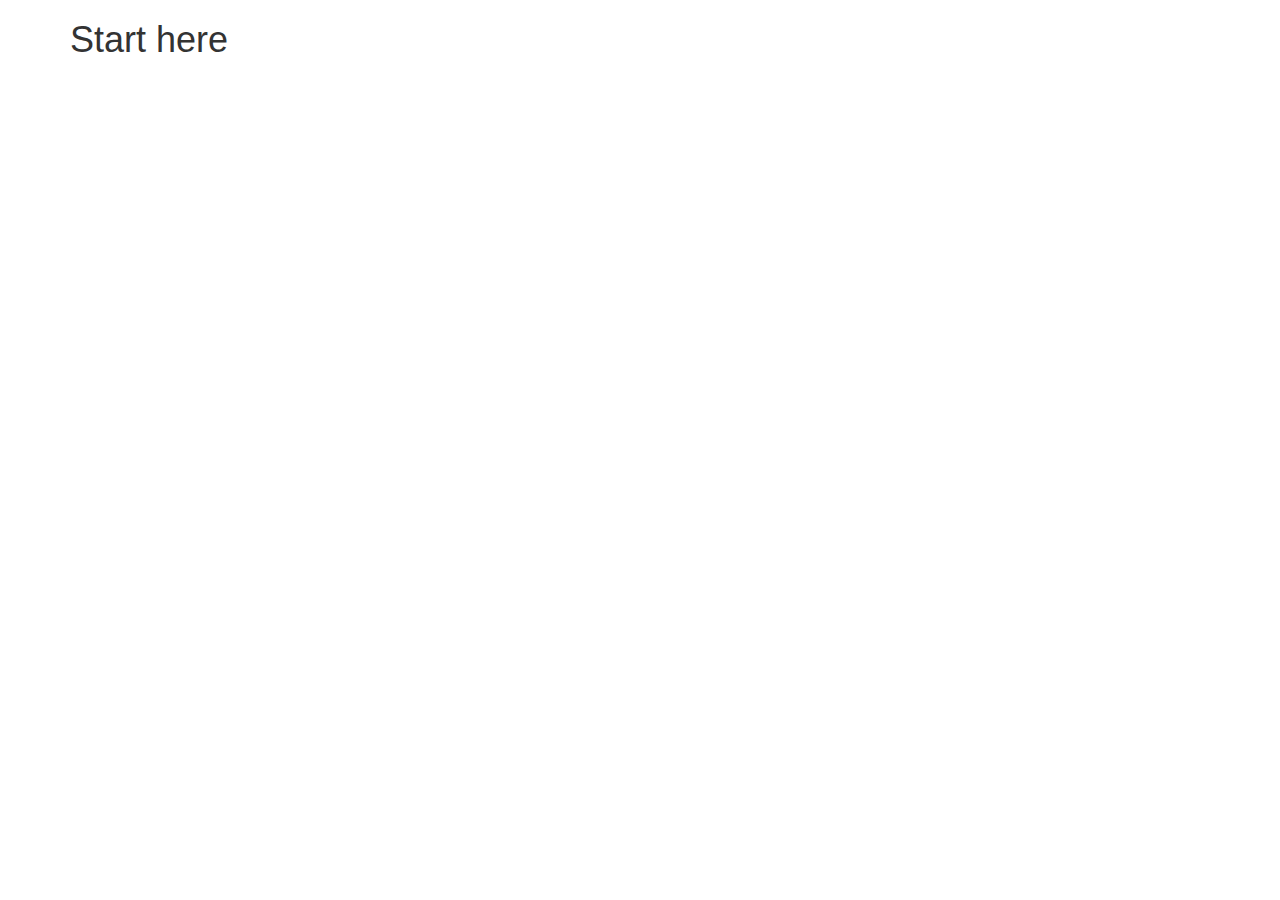
==== AngularForms/AngularForms/Index.html @ dc92c0a3 "Removed the angular component from index page and will move to develop SPA application. Routing also" ====
﻿<!DOCTYPE html>
<html ng-app="angularFormsApp">
<head>
    <title>Pluralsight - AngularJS Forms Using Bootstrap and MVC 5</title>
    <link href="Content/bootstrap.min.css" rel="stylesheet" />
    <script src="Scripts/angular.min.js"></script>
    <script src="Scripts/angular-route.min.js"></script>
    <script src="app/AngularFormsApp.js"></script>
    <script src="app/EmployeeForm/efController.js"></script>
    <script src="app/EmployeeForm/efDirective.js"></script>
    <script src="app/EmployeeForm/efService.js"></script>
    <meta charset="utf-8" />
</head>
<body ng-controller="efController" class="container">
    <h1>Start here</h1>
    <div ng-view>
    </div>
</body>
</html>
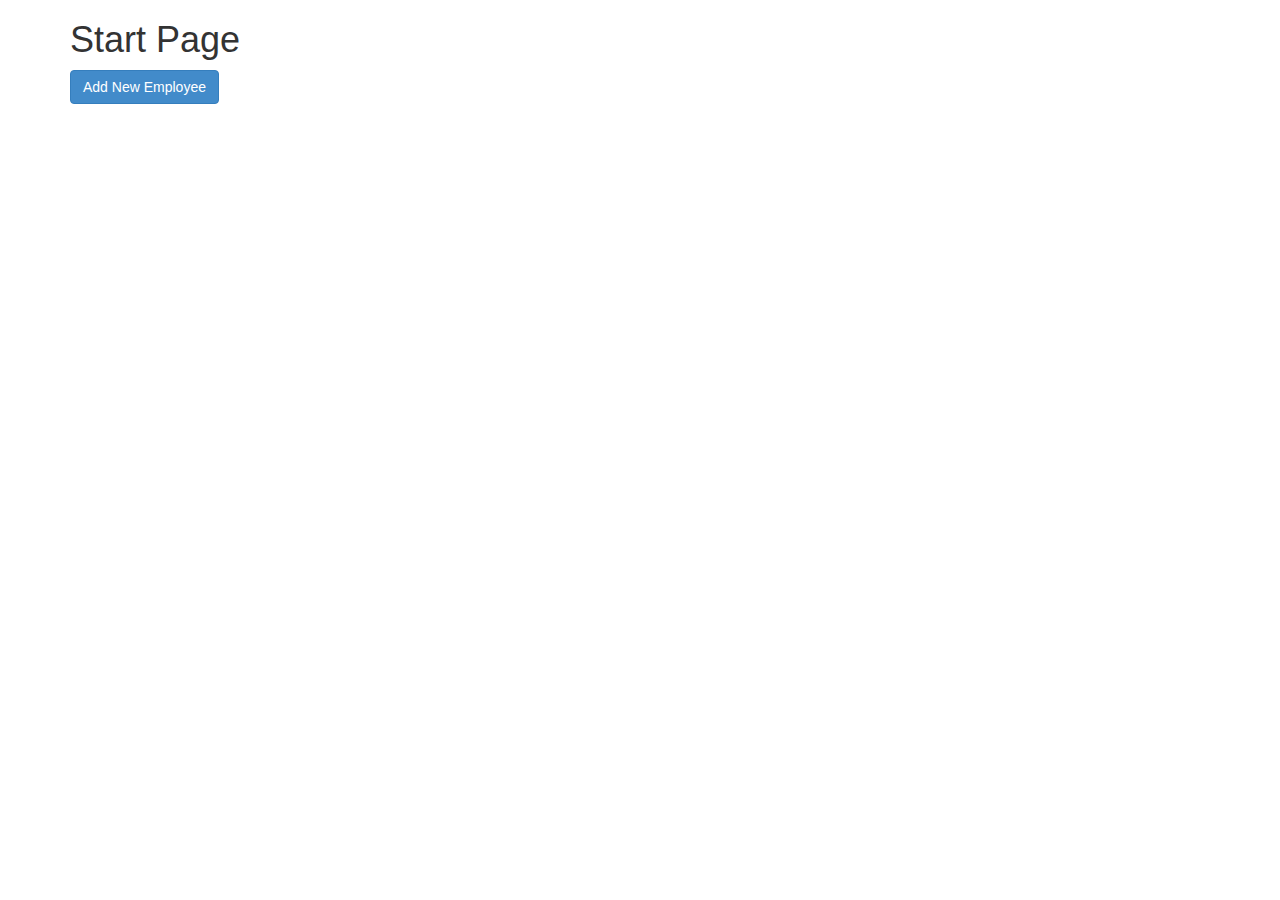
==== commit 35fc2bcb: "Cancel button added and source code from the video replaced and working now. It was issue with "efCo" ====
--- a/AngularForms/AngularForms/Index.html
+++ b/AngularForms/AngularForms/Index.html
@@ -1,18 +1,19 @@
 ﻿<!DOCTYPE html>
 <html ng-app="angularFormsApp">
 <head>
-    <title>Pluralsight - AngularJS Forms Using Bootstrap and MVC 5</title>
+    <title></title>
     <link href="Content/bootstrap.min.css" rel="stylesheet" />
     <script src="Scripts/angular.min.js"></script>
     <script src="Scripts/angular-route.min.js"></script>
     <script src="app/AngularFormsApp.js"></script>
+    <script src="app/DataService.js"></script>
+
     <script src="app/EmployeeForm/efController.js"></script>
     <script src="app/EmployeeForm/efDirective.js"></script>
-    <script src="app/EmployeeForm/efService.js"></script>
-    <meta charset="utf-8" />
+    
 </head>
-<body ng-controller="efController" class="container">
-    <h1>Start here</h1>
+<body class="container">
+    <h1>Start Page</h1>
     <div ng-view>
     </div>
 </body>
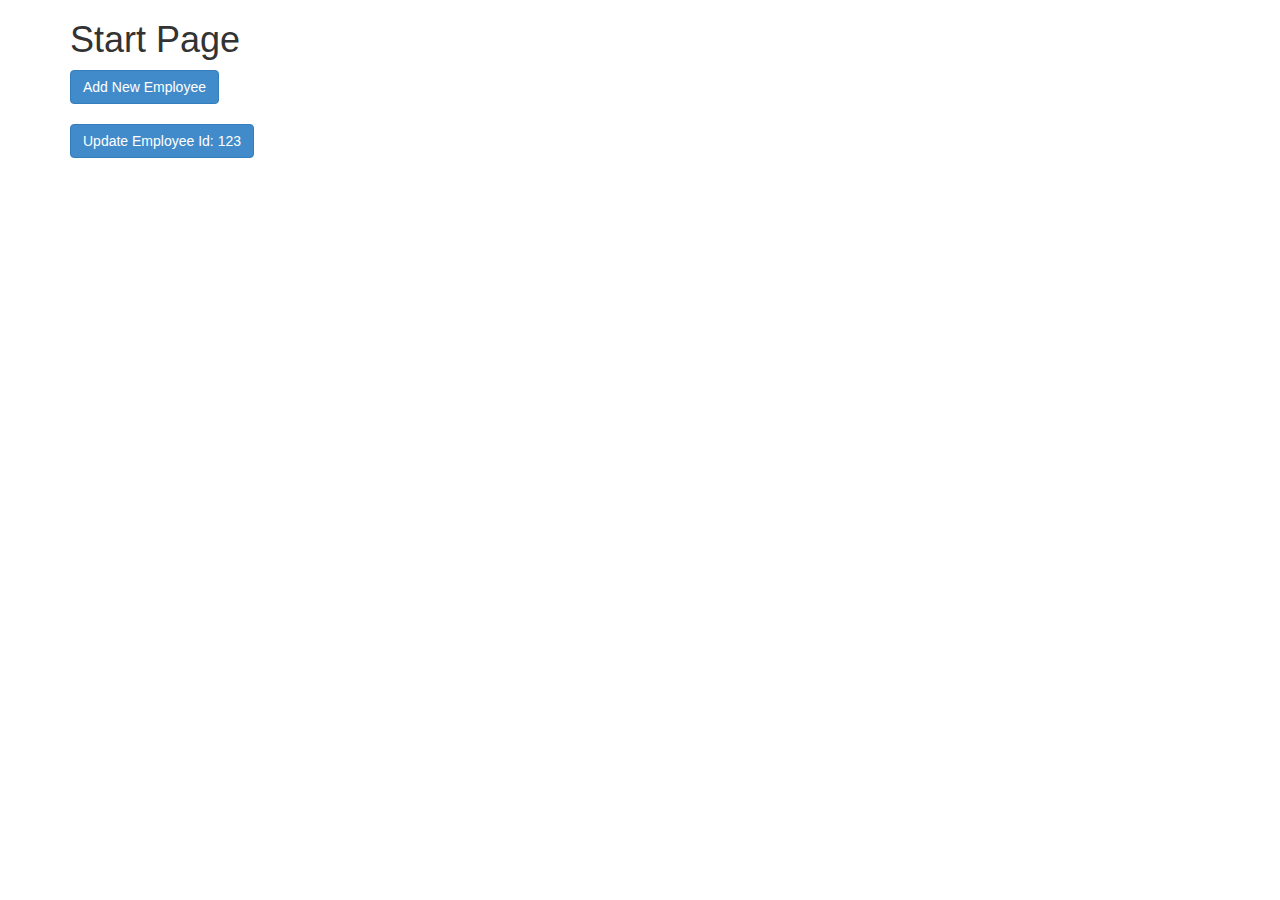
==== commit 0e99dc1c: "Added UI bootstrap nuget package and try to invoke bootstrap modal on the same page instead of redic" ====
--- a/AngularForms/AngularForms/Index.html
+++ b/AngularForms/AngularForms/Index.html
@@ -5,12 +5,13 @@
     <link href="Content/bootstrap.min.css" rel="stylesheet" />
     <script src="Scripts/angular.min.js"></script>
     <script src="Scripts/angular-route.min.js"></script>
+    <script src="Scripts/angular-ui/ui-bootstrap-tpls.min.js"></script>
     <script src="app/AngularFormsApp.js"></script>
     <script src="app/DataService.js"></script>
 
     <script src="app/EmployeeForm/efController.js"></script>
     <script src="app/EmployeeForm/efDirective.js"></script>
-    
+
 </head>
 <body class="container">
     <h1>Start Page</h1>
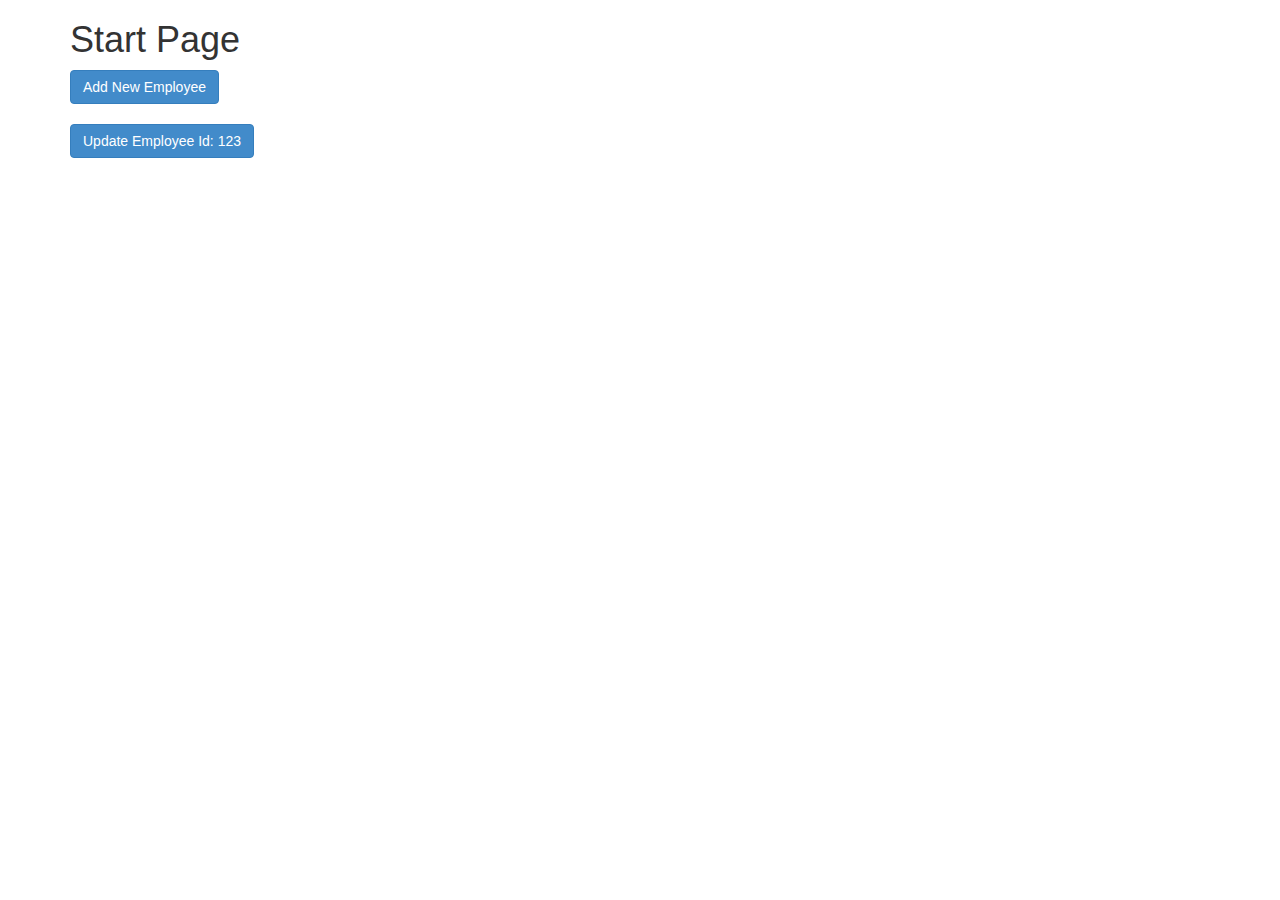
==== commit 12b64bea: "." ====
--- a/AngularForms/AngularForms/Index.html
+++ b/AngularForms/AngularForms/Index.html
@@ -11,7 +11,7 @@
 
     <script src="app/EmployeeForm/efController.js"></script>
     <script src="app/EmployeeForm/efDirective.js"></script>
-
+    
 </head>
 <body class="container">
     <h1>Start Page</h1>
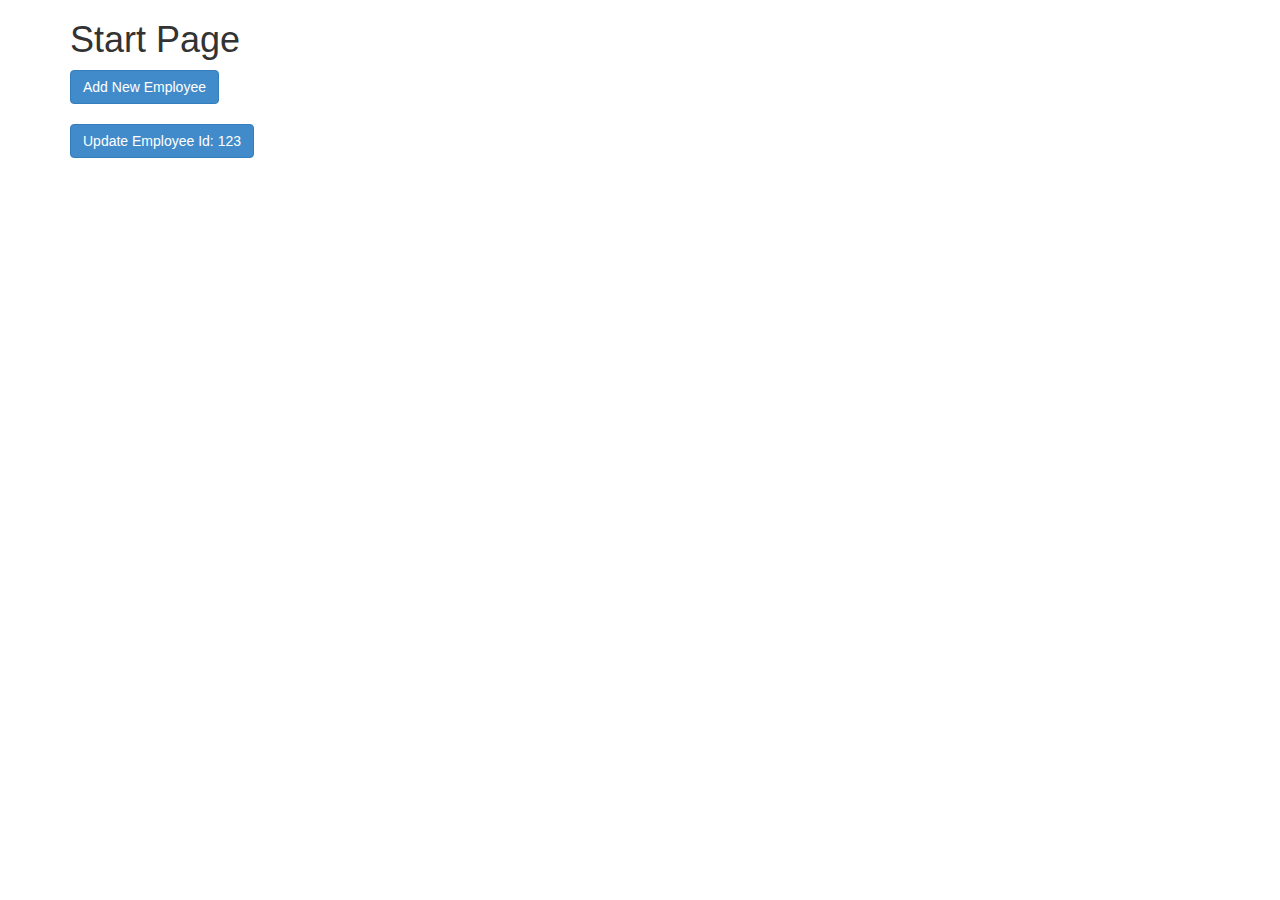
==== commit ac65b76b: "Added datepicker modal of the UI bootstrap. Reduced nuget packages of UI Bootstrap and Angular both " ====
--- a/AngularForms/AngularForms/Index.html
+++ b/AngularForms/AngularForms/Index.html
@@ -11,7 +11,7 @@
 
     <script src="app/EmployeeForm/efController.js"></script>
     <script src="app/EmployeeForm/efDirective.js"></script>
-    
+
 </head>
 <body class="container">
     <h1>Start Page</h1>
